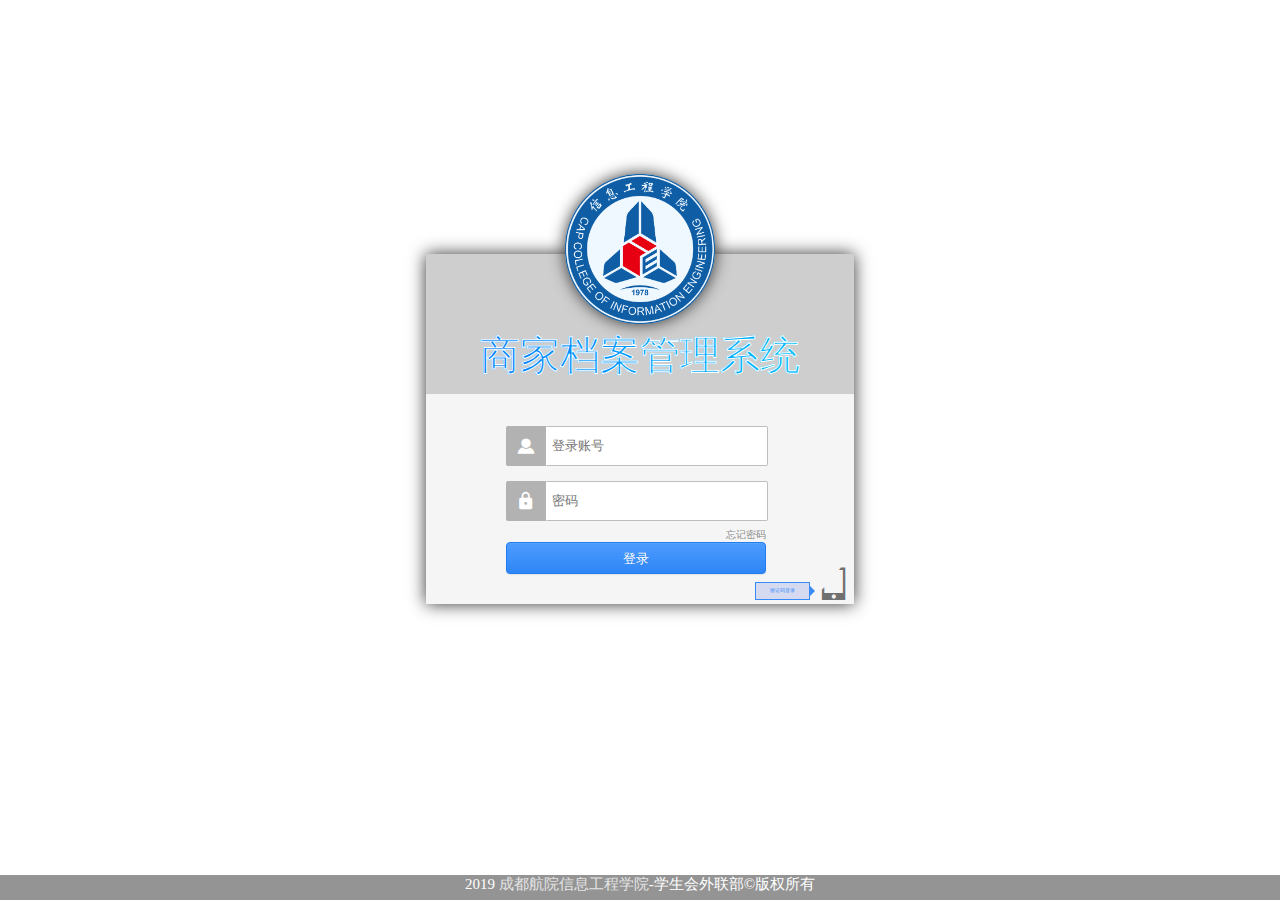
==== index.html @ 1bb1e494 "登录页面" ====
<!DOCTYPE html>
<html lang="en">
<head>
    <meta charset="UTF-8">
    <meta name="viewport" content="width=device-width, initial-scale=1.0">
    <meta http-equiv="X-UA-Compatible" content="ie=edge">
        <link rel="stylesheet" type="text/css" href="css/iconfont.css">
    <link rel="stylesheet" type="text/css" href="css/css.css">
    
    <title>登录</title>
</head>
<body>
<div class="login shadow">
    <div class="logo shadow">
        <img src="./img/logo.png" alt="">
    </div>
    <div class="logintop">
       <p class="title titleshadow">商家档案管理系统</p> 
    </div>
    <form class="logintext">
        <div id="user" class="userlogin">
            <div class="input">
                <div>
                    <i class="iconfont icon-wo iconlogin"></i>
                    <input id="username" name="name" type="text" placeholder="登录账号" required="" autocomplete="on">  
                </div>
                <div>
                    <i class="iconfont icon-suo iconlogin"></i>
                    <input id="pasword" name="password" type="password" placeholder="密码" required="" autocomplete="on">
                </div>
            </div>
            <div class="action">
                <a class="fa" href="javascript:forget();">忘记密码</a>
                <br/>
                <input type="submit" id="submit" value="登录">
            </div>
        </div>
        <div id="phone" class="phonelogin">
            <div class="input">
                <div>
                    <i class="iconfont icon-shouji iconlogin"></i>
                    <input id="username" name="name" type="text" placeholder="手机号" required="" autocomplete="on">
                </div>
                <div>
                    <i class="iconfont icon-yanzhengma iconlogin"></i>
                    <input class="yzpasword" style="width: 130px;" name="yzpassword" type="password" placeholder="验证码" required="" autocomplete="on">
                    <button class="yzbtu" type="button">点击获取</button>
                </div>
            </div>
            <div class="action">
                <a class="fa" href="javascript:forget();">忘记密码</a>
                <br />
                <input type="submit" id="submit" value="登录">
            </div>
        </div>
        <div class="tab">
            <a href="javascript:changeLogin();">
                <i  id="tabuser" class="iconfont icon-diannao icondiannao" ></i></a>
            <a href="javascript:changeLogin();">
                <i id="tabphone" class="iconfont icon-shouji1 iconphone"></i></a>
        </div>
        <div class="tablogo">
            <div class="tabfont">
                <p id="fontuser" class="font">验证码登录</p>
                <p id="fontphone" class="font">密码登录</p>
            </div>
            <div class="em"></div>
        </div>
    </form>
</div>

<div class="bottom">
    <p class="banquan">2019 <a href="http://www.cap.edu.cn" target="_blank">成都航院信息工程学院</a>-学生会外联部©版权所有</p>
</div>
</body>
<script src="js/changeImg.js"></script>
</html>
---- css/iconfont.css ----
@font-face {font-family: "iconfont";
  src: url('iconfont.eot?t=1568009848326'); /* IE9 */
  src: url('iconfont.eot?t=1568009848326#iefix') format('embedded-opentype'), /* IE6-IE8 */
  url('[data-uri]') format('woff2'),
  url('iconfont.woff?t=1568009848326') format('woff'),
  url('iconfont.ttf?t=1568009848326') format('truetype'), /* chrome, firefox, opera, Safari, Android, iOS 4.2+ */
  url('iconfont.svg?t=1568009848326#iconfont') format('svg'); /* iOS 4.1- */
}

.iconfont {
  font-family: "iconfont" !important;
  font-size: 16px;
  font-style: normal;
  -webkit-font-smoothing: antialiased;
  -moz-osx-font-smoothing: grayscale;
}

.icon-suo:before {
  content: "\e625";
}

.icon-wo:before {
  content: "\e663";
}

.icon-shouji:before {
  content: "\e607";
}

.icon-yuechi:before {
  content: "\e612";
}

.icon-yanzhengma:before {
  content: "\e668";
}

.icon-zhanghao:before {
  content: "\e60d";
}

.icon-shouji1:before {
  content: "\e601";
}

.icon-diannao:before {
  content: "\e602";
}
---- css/css.css ----
* {
    margin: 0;
    padding: 0;

}

body {
    width: 100%;
    height: 100%;
    background-image: url(../img/718412.jpg);
    background-position: center 0;
    background-repeat: no-repeat;
    background-attachment: fixed;
    background-size: cover;
    -webkit-background-size: cover;
    -o-background-size: cover;
    -moz-background-size: cover;
    -ms-background-size: cover;
}

.login {
    width: 428px;
    height: 350px;
    position: absolute;
    top: 46%;
    left: 50%;
    margin-top: -160px;
    margin-left: -214px;
    /* background-color: aliceblue; */
}

.logintop {
    width: 100%;
    height: 40%;
    background: rgba(66, 66, 66, 0.26);
}

.logintext {
    width: 100%;
    height: 60%;
    background: rgba(243, 243, 243, 0.822)
}

.userlogin,
.phonelogin {
    width: 100%;
    height: 100%;
}

.phonelogin {
    display: none;
}


.logo {
    width: 150px;
    height: 150px;
    position: absolute;
    left: 139px;
    top: -80px;
    background-color: aliceblue;
    border-radius: 50%;
    z-index: 90;
}

.title {
    text-align: center;
    position: absolute;
    font-size: 40px;
    width: 100%;
    top: 21%;
    background: #00c6ff;
    /* fallback for old browsers */
    background: -webkit-linear-gradient(to right, #0072ff, #00c6ff);
    /* Chrome 10-25, Safari 5.1-6 */
    background: linear-gradient(to right, #0072ff, #00c6ff);
    /* W3C, IE 10+/ Edge, Firefox 16+, Chrome 26+, Opera 12+, Safari 7+ */

    /* background-image: -webkit-linear-gradient(left, blue, #66ffff 10%, #cc00ff 20%, #CC00CC 30%, #CCCCFF 40%, #00FFFF 50%, #CCCCFF 60%, #CC00CC 70%, #CC00FF 80%, #66FFFF 90%, blue 100%); */
    -webkit-text-fill-color: transparent;
    /* 将字体设置成透明色  */
    -webkit-background-clip: text;
    /* 裁剪背景图，使文字作为裁剪区域向外裁剪  */
    /* -webkit-background-size: 200% 100%; */
    /* -webkit-animation: masked-animation 4s linear infinite; */
}

.titleshadow {
    -webkit-text-stroke: 1px #fff;
    z-index: 0;
}

.shadow {
    -moz-box-shadow: 0 0 3px #ccc;
    -webkit-box-shadow: 0 0 6px #2d2a2a;
    box-shadow: 0 0 16px #333;
}

img {
    width: 100%;
    height: 100%;
}

.bottom {
    width: 100%;
    height: 25px;
    background: rgba(49, 49, 49, 0.52);
    position: absolute;
    bottom: 0%;
}

.banquan {
    text-align: center;
    color: #fff;
    font-size: 15px;
}


.input {
    position: relative;
    top: 15%;
    left: 80px;
    width: 100%;
    height: 100px;
}

.iconlogin {
    position: absolute;
    font-size: 20px;
    line-height: 40px;
    text-align: center;
    width: 40px;
    height: 40px;
    color: #fff;
    border-bottom-left-radius: 2px;
    border-top-left-radius: 2px;
    background-color: rgba(43, 43, 43, 0.329);
    z-index: 99;
}

.yzpasword {
    width: 130px;
}

.logintext input {
    height: 32px;
    width: 210px;
    line-height: 25px;
    padding-left: 10px;
    margin-left: 40px;
    outline: none;
    box-shadow: none;
    border: 1px solid rgb(190, 190, 190);
    padding: 3px 5px;
    border-bottom-right-radius: 2px;
    border-top-right-radius: 2px;
    border-left-color: rgba(255, 255, 255, 0);

}



.input div {
    margin-bottom: 15px;
}

.logintext input:focus {
    border-style: solid;
    border-color: #75a1f0;
    box-shadow: 0 0 6px #75a1f0;
}

.action {
    position: absolute;
    text-align: right;
    width: 260px;
    left: 80px;
    top: 270px;
}

.tab {
    position: absolute;
    bottom: 0;
    right: 0;
    width: 0;
    height: 0;
    border-top: 30px solid transparent;
    border-right: 30px solid transparent;
    border-bottom: 30px solid transparent;
    border-left: 30px solid transparent;
}

#tabuser {
    display: none;
}

.iconphone {
    position: absolute;
    font-size: 35px;
    top: -10px;
    right: -23px;
    line-height: 40px;
    text-align: center;
    width: 40px;
    height: 40px;
    color: rgba(52, 52, 52, 0.69);
    z-index: 99;
}

.icondiannao {
    position: absolute;
    font-size: 35px;
    top: -7px;
    right: -20px;
    line-height: 40px;
    text-align: center;
    width: 40px;
    height: 40px;
    color: rgba(52, 52, 52, 0.69);
    z-index: 99;
}

@keyframes masked-animation {
    0% {
        background-position: 0 0;
    }

    100% {
        background-position: -100% 0;
    }
}

a:link {
    color: rgb(228, 228, 228);
    text-decoration: none;
}

/* //未访问：蓝色、无下划线    */
a:active {}

/* //激活：红色    */
a:visited {
    color: rgb(228, 228, 228);
    text-decoration: none;
}

/* //已访问：purple、无下划线    */
a:hover {

    text-decoration: underline;
}

/* //鼠标移近：红色、下划线  */

.fa {
    margin: 0%;
}

.fa:link {
    color: rgba(88, 88, 88, 0.719);
    font-size: 10px;
    text-decoration: none;
}

.action input {
    position: absolute;
    right: 0px;
    border: none;
    outline: none;
    background: #6699cc;
    color: #fff;
    width: 260px;
    border-radius: 4px;
    border: 1px solid #217ef2;
    background-color: #3890ff;
    background-image: linear-gradient(0deg, hsla(0, 0%, 100%, .06) 0, hsla(0, 0%, 100%, .06)), linear-gradient(0deg, rgba(9, 109, 236, .5) 0, rgba(76, 155, 255, .5));
    box-shadow: inset 0 1px 0 hsla(0, 0%, 100%, .08), 0 1px 1px rgba(0, 0, 0, .08);
    text-shadow: 0 -1px 0 rgba(0, 0, 0, .1);
}

.tablogo {
    position: absolute;
    width: 55px;
    height: 20px;
    top: 328px;
    right: 44px;
}

.em {
    position: absolute;
    right: -10px;
    top: 4px;
    width: 0;
    height: 0;
    border-top: 5px solid #1c2a3b00;
    border-right: 5px solid #0072ff00;
    border-bottom: 5px solid #0072ff00;
    border-left: 5px solid #368bf8;
}

#fontphone {
    display: none;
}

.tabfont {
    text-align: center;
    font-size: 5px;
    background-color: #ffe1cc;
    border-color: #3087f6;
    line-height: 12px;
    position: relative;
    z-index: 9999;
    color: #378df9;
    background-color: #6379e338;
    border: 1px solid #368bf8;
    padding: 2px 5px;
}

.yzbtu {
    border: 2px solid #0073ffa9;
    color: #4b97f4;
    font-size: 10px;
    line-height: 25px;
    width: 70px;
    size: 2px;
    -webkit-transition-duration: 0.4s;
    transition-duration: 0.4s;
}

.yzbtu:hover {
    color: #fff;
    background-color: #0073ffa9;
}

.yzbtu:link {
    -moz-box-shadow: 0 0 3px #ccc;
    -webkit-box-shadow: 0 0 6px #2d2a2a;
    box-shadow: 0 0 16px #333;
}
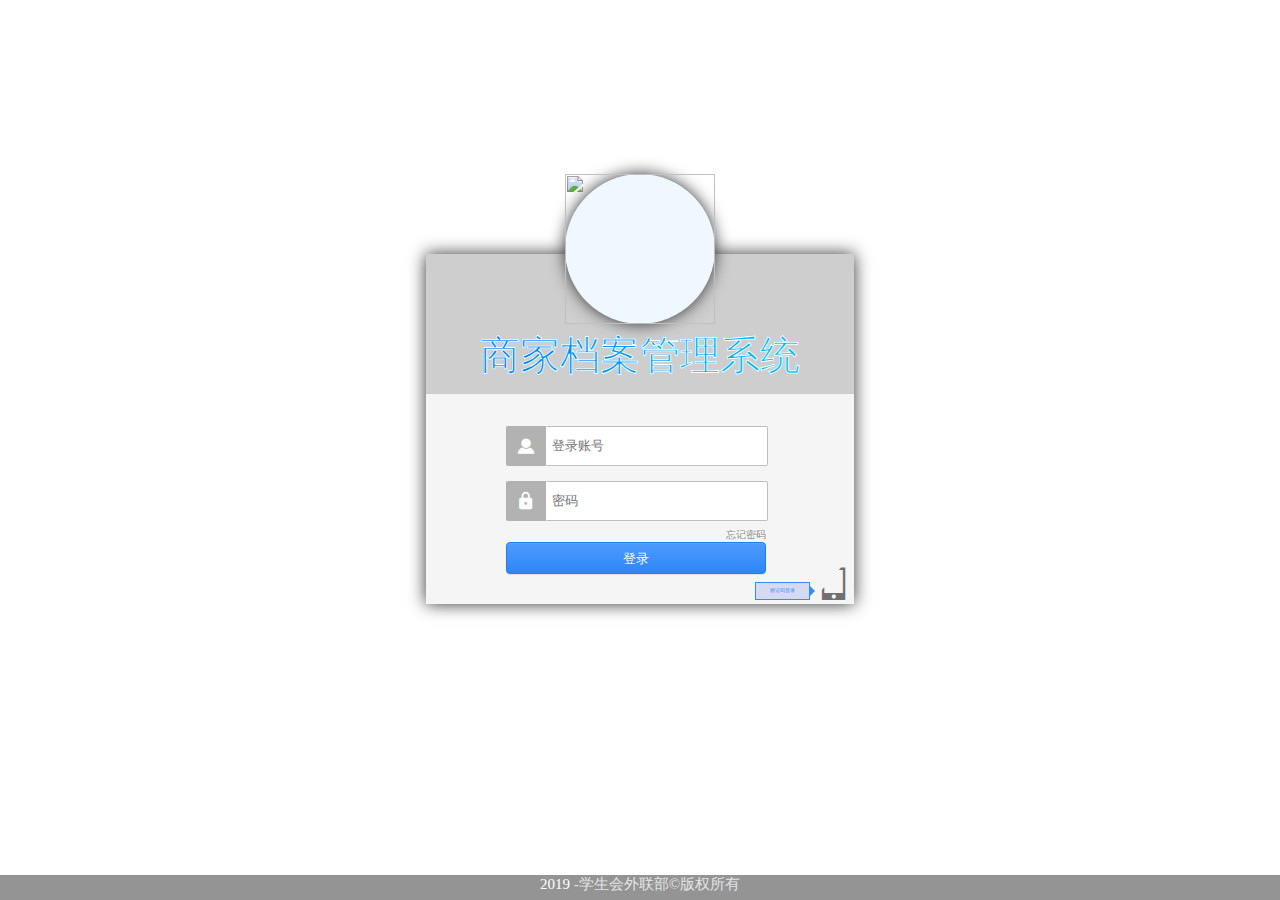
==== commit 8d255f6c: "Update index.html" ====
--- a/index.html
+++ b/index.html
@@ -70,8 +70,8 @@
 </div>
 
 <div class="bottom">
-    <p class="banquan">2019 <a href="http://www.cap.edu.cn" target="_blank">成都航院信息工程学院</a>-学生会外联部©版权所有</p>
+    <p class="banquan">2019 <a href="http://xxxxxx" target="_blank"信息工程学院</a>-学生会外联部©版权所有</p>
 </div>
 </body>
 <script src="js/changeImg.js"></script>
-</html>+</html>
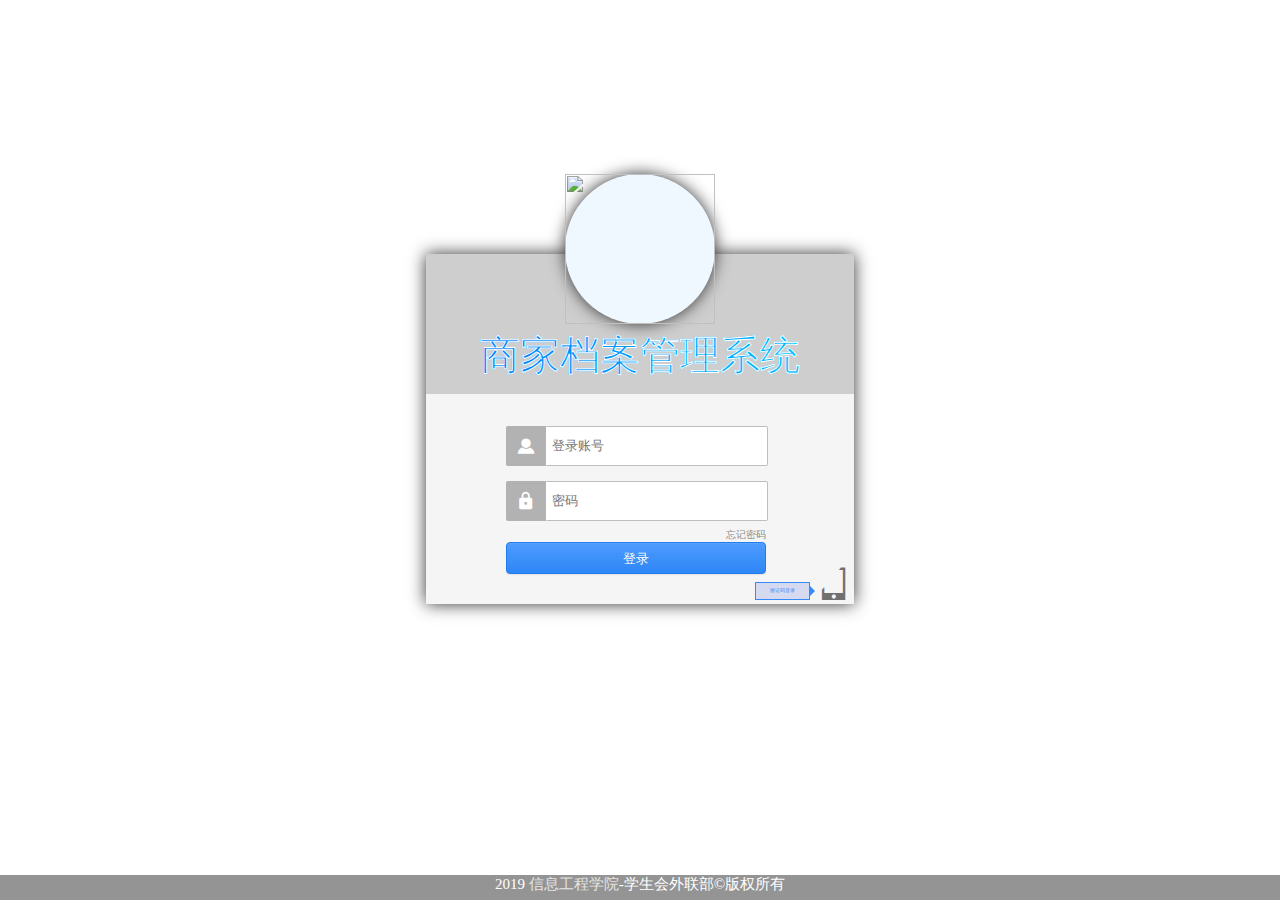
==== commit 3e8efe0a: "Update index.html" ====
--- a/index.html
+++ b/index.html
@@ -70,7 +70,7 @@
 </div>
 
 <div class="bottom">
-    <p class="banquan">2019 <a href="http://xxxxxx" target="_blank"信息工程学院</a>-学生会外联部©版权所有</p>
+    <p class="banquan">2019 <a href="http://xxxxxx" target="_blan">信息工程学院</a>-学生会外联部©版权所有</p>
 </div>
 </body>
 <script src="js/changeImg.js"></script>
